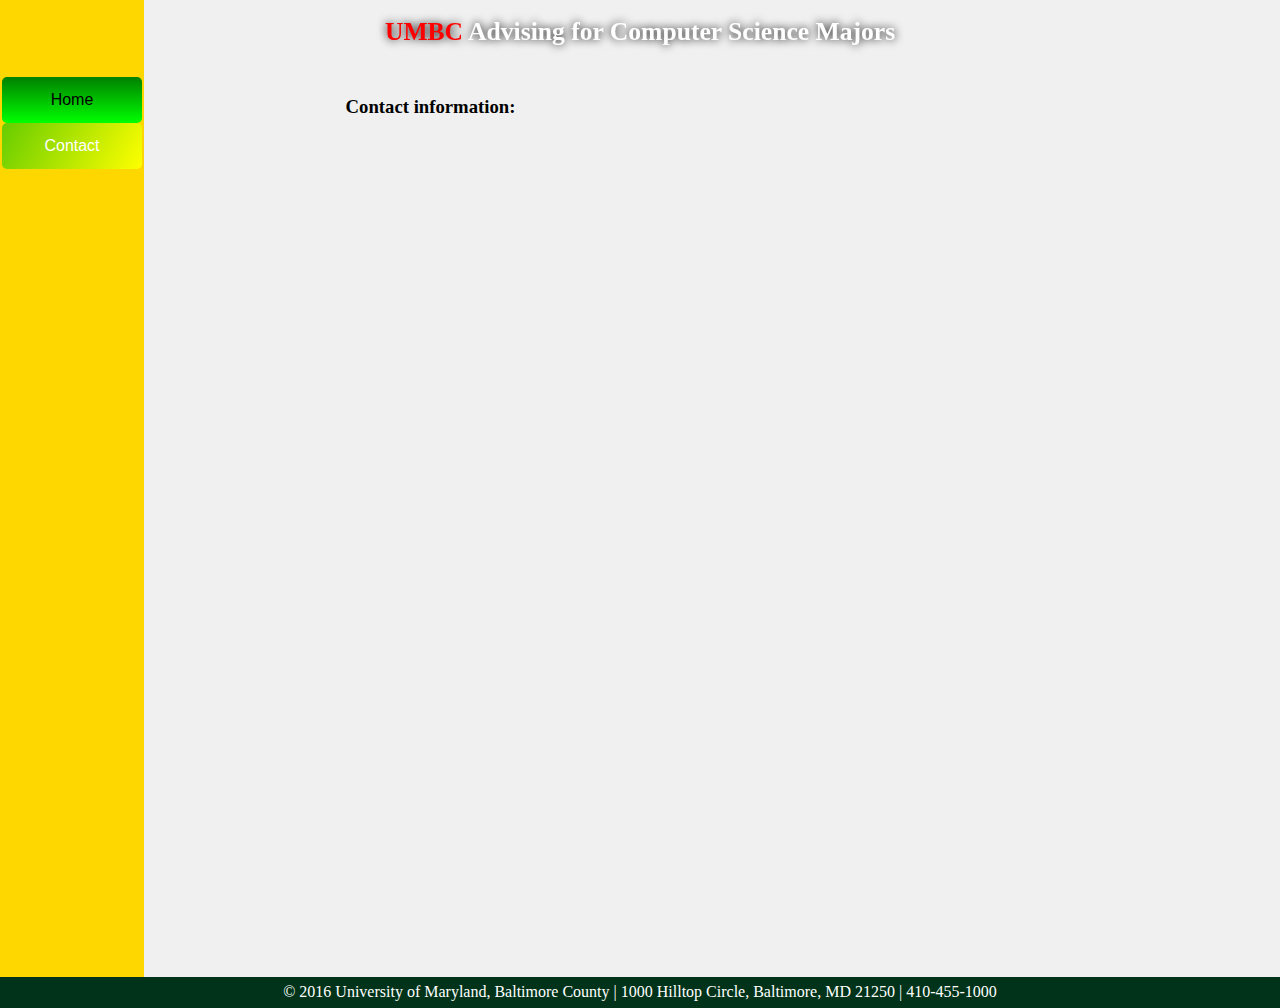
==== contact.html @ 074b7a6d "Old Project" ====
<!-- 
Authors: 




Description:
    This holds all the contact information for the collaborators of Project 1.
    
-->
<!DOCTYPE html>
<html>
<title>UMBC | CMSC Advising</title>
<head>
    <!-- This is for the icon at the top of the page with the title -->
    <link rel="icon" href="icon.png">
    <!-- Link to the css file that stylizes the html in this document -->
    <link rel="stylesheet" type="text/css" href="style.css">
</head>

<body>

<!-- The "topTitle" div -->
<!-- Has one span in it to highlght the "UMBC" red in title -->
<div class = "topTitle">
<h1> <span style = "color:red"> UMBC </span> Advising for Computer Science Majors </h1> 
</div>

<!-- NAVIGATION BAR(LEFT-SIDE) with three things: Home, List of Classes, and About tab --> 
<!-- Currently it all the options link to the same html file -->
<ul>
  <li><a href="index.php">Home</a></li>
  <li><a class="active" href="contact.html">Contact</a></li>
</ul>

<!-- MAIN DIV -->
<!--The main div to put the form which will display the content, in this case, contact info --> 
<div class = "mainDiv">
<h3>Contact information:</h3>

</div>

</body>
<div id="footer">
  &#x000A9 2016 University of Maryland, Baltimore County | 1000 Hilltop Circle, Baltimore, MD 21250 | 410-455-1000
</div>
</html>
---- style.css ----
/*
Authors: 


Description:
    This is the CSS file that is used for index.php, validation.php, register.php, and contact.php
*/

/*
 * Sets the margins for paragraphs to 0 for better formatting
 */
p{
  margin: 0;
}

/*
 * This css is for the header on the top that stays at the top
 */
.topTitle{
	
    position: fixed; /* Keeps it at the top */
    background-image: url(http://thumbs.dreamstime.com/x/gold-black-circles-10809992.jpg);
    color: white;
    width: 100%; 
    //height: 1vw;
    text-align: center;
    font-size: 1vw;
    //padding: 1px;	
    font-weight: bold;
    font-family:Book Antiqua;
    z-index: 5;
}

/*
 * This sets the error messages to red
 */
.error {
	
    color: red;
}

/*
 * This sets the html document to fill the whole browser
 */
html {
    height: 100%;
}

/*
 * Sets the body to expand the length of the page (This is where all the content except the footer is
 */
body {
    height:100%;
    margin: 0px;    
    cursor: url(http://www.rw-designer.com/cursor-extern.php?id=80910), auto;
}

/*
 * Sets the h1 to have shadow
 */
h1 {
    text-shadow: 0px 0px 10px rgb(0,0,0);
}

/*
 * This is the main content of the page that is set to display.
 */
.mainDiv{
    //clear: both;
    //margin-left: vw;    
    //width: %;
    height: 100%;
    background-color: rgb(240,240,240);
    //padding-right: 1%;
	padding-top: 6vw;
    padding-left: 27vw;
	padding-right: 27vw;
	//margin: auto;
	//padding-bottom: 27vw;
	//padding-left: 10%;
	//padding-right: 5%;
	z-index: 4;
	//white-space: nowrap;
	//overflow: hidden;
	overflow: auto;
	margin-bottom: 0px;
}

/*
 * This is the navigation bar that is set to yellow
 */
ul {
	float: left;
	position: fixed;
    list-style-type: none;
    //margin: 0;
    padding-top: 6vw;
	padding-left: 2px;
	padding-right: 2px;
	font-size: 100%;
    width: 25vw;
    background-color: rgb(255,215,0);
    height: 100%;
    overflow: auto;
    font-family:Helvetica;
	max-width: 140px;
	z-index: 3;
	margin: 0px;
}

/*
 * This is the default button state for the buttons in the navigation bar
 */
li a {
    display: block;
    background: linear-gradient(green, lime);
    color: black;
    text-align: center;
    //text-shadow: black;
    padding-top: 10%;
    padding-left: 5px;
    padding-right: 5px;
    padding-bottom: 10%;
    text-decoration: none;
    border-radius: 5px 5px;
    max-width: 85%
    cursor: url(http://www.rw-designer.com/cursor-extern.php?id=80909), auto;
}

/*
 * Highlights the navigation bar buttons when you are currently in the page specified by the button
 */
li a.active {
    background: linear-gradient(-60deg, yellow, rgb(102,204,0));
    color: white;
	
    
   
}

/*
 * Highlights the button you are about to click
 */
li a:hover:not(.active) {
    background: linear-gradient(-30deg, rgb(0, 204, 230), lime);
    color: white;
    transition: width 1s;
    border-radius: 5px 5px 30px 5px;
}

/*
 * This is for the footer of the website that is set to expand the width of the page and set to bottom
 */
#footer {
    background-color:#003319;
    clear: both;
    position: absolute;
    color:white;
    text-align:center;
    //padding:5px;
    padding-top: 0.5vw;
    padding-bottom: 0.5vw;
    float: below;
    position: below;
    width: 100%;
    z-index: 999;
    overflow: auto;
    margin: 0px;
}

/*
 * Decorates the input of the textbox
 */
input[type=text] {
    width: 40%;
    padding: 8px 15px;
    margin: 4px 0;
    box-sizing: border-box;
    border: 1px solid #555;
    border-radius: 6px;
    outline: none;
}

/*
 * Highlights the textbox with yellow when you are typing in it
 */
input[type=text]:focus {
    background-color: rgb(255,215,0);
    border: 3px solid #555;
}

/*
 * This is just setting the size of the checkbox
 */
input[type=checkbox] {
    transform: scale(1.3);
    
}

/*
 * Decorates the submit button
 */
input[type=submit] {
    background: linear-gradient(lime, green); 
    border: none;
    color: white;
    padding: 16px 32px;
    text-align: center;
    text-decoration: none;
    display: inline-block;
    font-size: 16px;
    margin: 3vw 5vw 5vw 0.5vw;
    border-radius: 8px;
    transition-duration: 0.4s;
    cursor: pointer;
}

/*
 * Highlight submit button when you're above it
 */
input[type=submit]:hover {
    background: linear-gradient(#4CAF50, yellow);
    color: white;
    box-shadow: 0 5px 5px 0 rgba(0,0,0,0.24), 0 5px 5px 0 rgba(0,0,0,0.19);

}

/*
 * Similar to submit button but for all buttons
 */
input[type=button] {
    background: linear-gradient(lime, green);
    border: none;
    color: white;
    padding: 16px 32px;
    text-align: center;
    text-decoration: none;
    display: inline-block;
    font-size: 16px;
    margin: 4px 2px;
    border-radius: 8px;
    transition-duration: 0.4s;
    cursor: pointer;
}

/*
 * Highlight so you know you're above it
 */
input[type=button]:hover {
    background: linear-gradient(#4CAF50, yellow);
    color: white;
    box-shadow: 0 5px 5px 0 rgba(0,0,0,0.24), 0 5px 5px 0 rgba(0,0,0,0.19);
}

/*
 * Makes the link look like a button on the last page which is a return to homepage button
 */
a.return:link, a.return:visited {
    background: linear-gradient(lime, green);
    border: none;
    color: white;
    padding: 16px 32px;
    text-align: center;
    text-decoration: none;
    display: inline-block;
    font-size: 16px;
    margin: 4px 2px;
    border-radius: 8px;
    transition-duration: 0.4s;
    cursor: pointer;
}

/*
 * When the button is hovered, make it look nice
 */
a.return:hover, a.return:active {
    background: linear-gradient(#4CAF50, yellow);
    color: white;
    box-shadow: 0 5px 5px 0 rgba(0,0,0,0.24), 0 5px 5px 0 rgba(0,0,0,0.19);

}

/*
 * Dim the read only textbox to show that it is unchangable
 */
input[readonly]
{
    background-color:rgb(255,200,0);
}
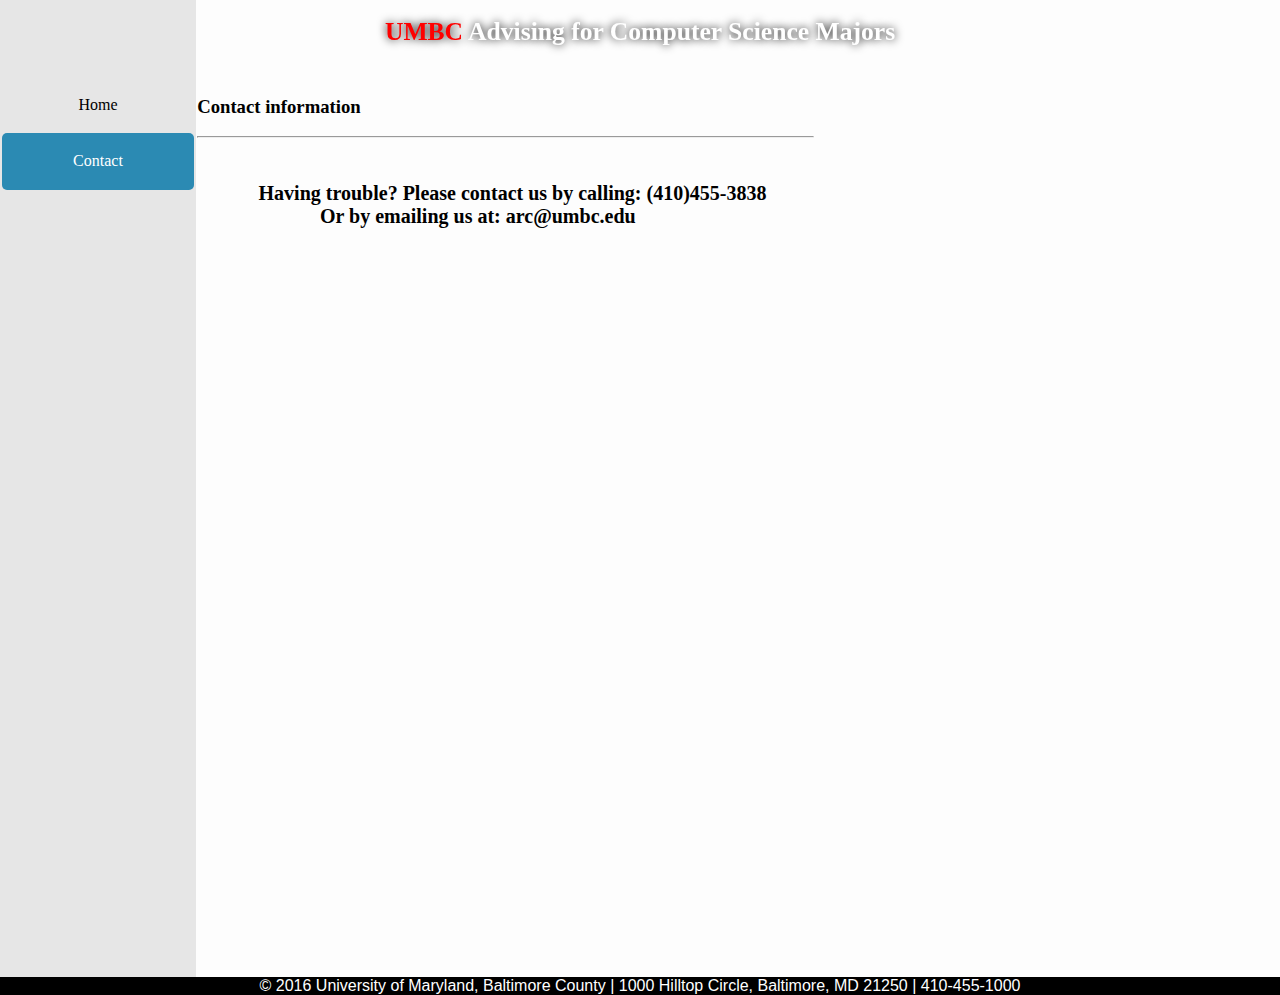
==== commit 2ee3b266: "Updated CSS" ====
--- a/contact.html
+++ b/contact.html
@@ -23,7 +23,7 @@
 <!-- The "topTitle" div -->
 <!-- Has one span in it to highlght the "UMBC" red in title -->
 <div class = "topTitle">
-<h1> <span style = "color:red"> UMBC </span> Advising for Computer Science Majors </h1> 
+<h1> <span style = "color:red">UMBC</span> Advising for Computer Science Majors </h1> 
 </div>
 
 <!-- NAVIGATION BAR(LEFT-SIDE) with three things: Home, List of Classes, and About tab --> 
@@ -36,8 +36,10 @@
 <!-- MAIN DIV -->
 <!--The main div to put the form which will display the content, in this case, contact info --> 
 <div class = "mainDiv">
-<h3>Contact information:</h3>
-
+<h3>Contact information</h3><hr><br><br>
+<b style="font-size: 20px">Having trouble? Please contact us by calling: (410)455-3838
+<br>
+Or by emailing us at: arc@umbc.edu</b>
 </div>
 
 </body>
--- a/style.css
+++ b/style.css
@@ -19,7 +19,7 @@
 .topTitle{
 	
     position: fixed; /* Keeps it at the top */
-    background-image: url(http://thumbs.dreamstime.com/x/gold-black-circles-10809992.jpg);
+    background-image: url(http://www.michaelmillerfabrics.com/media/catalog/product/cache/1/image/500x/9df78eab33525d08d6e5fb8d27136e95/j/e/jet_black_3.jpg);
     color: white;
     width: 100%; 
     //height: 1vw;
@@ -44,6 +44,7 @@
  */
 html {
     height: 100%;
+    overflow-y: hidden;
 }
 
 /*
@@ -52,7 +53,7 @@
 body {
     height:100%;
     margin: 0px;    
-    cursor: url(http://www.rw-designer.com/cursor-extern.php?id=80910), auto;
+    font-family: Helvetica;
 }
 
 /*
@@ -63,47 +64,58 @@
 }
 
 /*
+ * Push headings slightly left with nicer font
+ */
+h2, h3{
+    margin-left: -20%;
+    font-family: Garamond;
+}
+
+b{
+    margin-left: -10%;
+    font-family: Garamond;
+}
+/*
+ * Push line under heading slightly left
+ */
+hr{
+    margin-left: -20%;
+    width: 100%;
+}
+
+
+/*
  * This is the main content of the page that is set to display.
  */
 .mainDiv{
-    //clear: both;
-    //margin-left: vw;    
-    //width: %;
     height: 100%;
-    background-color: rgb(240,240,240);
-    //padding-right: 1%;
+    background-color: #FDFDFD;
 	padding-top: 6vw;
-    padding-left: 27vw;
+    padding-left: 25%;
 	padding-right: 27vw;
-	//margin: auto;
-	//padding-bottom: 27vw;
-	//padding-left: 10%;
-	//padding-right: 5%;
+
 	z-index: 4;
-	//white-space: nowrap;
-	//overflow: hidden;
 	overflow: auto;
 	margin-bottom: 0px;
 }
 
 /*
- * This is the navigation bar that is set to yellow
+ * This is the side navigation bar
  */
 ul {
 	float: left;
 	position: fixed;
     list-style-type: none;
-    //margin: 0;
     padding-top: 6vw;
 	padding-left: 2px;
 	padding-right: 2px;
 	font-size: 100%;
-    width: 25vw;
-    background-color: rgb(255,215,0);
+    width: 15%;
+    background-color: #E6E6E6;
     height: 100%;
     overflow: auto;
-    font-family:Helvetica;
-	max-width: 140px;
+    font-family:Garamond;
+	max-width: 300px;
 	z-index: 3;
 	margin: 0px;
 }
@@ -113,10 +125,8 @@
  */
 li a {
     display: block;
-    background: linear-gradient(green, lime);
     color: black;
     text-align: center;
-    //text-shadow: black;
     padding-top: 10%;
     padding-left: 5px;
     padding-right: 5px;
@@ -131,7 +141,7 @@
  * Highlights the navigation bar buttons when you are currently in the page specified by the button
  */
 li a.active {
-    background: linear-gradient(-60deg, yellow, rgb(102,204,0));
+    background: #2B8AB3;
     color: white;
 	
     
@@ -142,7 +152,7 @@
  * Highlights the button you are about to click
  */
 li a:hover:not(.active) {
-    background: linear-gradient(-30deg, rgb(0, 204, 230), lime);
+    background: #2B8AB3;
     color: white;
     transition: width 1s;
     border-radius: 5px 5px 30px 5px;
@@ -152,19 +162,14 @@
  * This is for the footer of the website that is set to expand the width of the page and set to bottom
  */
 #footer {
-    background-color:#003319;
-    clear: both;
-    position: absolute;
+    background-color:black;
+    
     color:white;
     text-align:center;
-    //padding:5px;
-    padding-top: 0.5vw;
-    padding-bottom: 0.5vw;
     float: below;
-    position: below;
     width: 100%;
     z-index: 999;
-    overflow: auto;
+    overflow: hidden;
     margin: 0px;
 }
 
@@ -173,7 +178,7 @@
  */
 input[type=text] {
     width: 40%;
-    padding: 8px 15px;
+    padding: 4px 8px;
     margin: 4px 0;
     box-sizing: border-box;
     border: 1px solid #555;
@@ -185,7 +190,7 @@
  * Highlights the textbox with yellow when you are typing in it
  */
 input[type=text]:focus {
-    background-color: rgb(255,215,0);
+    background-color: #FFCB00;
     border: 3px solid #555;
 }
 
@@ -201,7 +206,7 @@
  * Decorates the submit button
  */
 input[type=submit] {
-    background: linear-gradient(lime, green); 
+    background: #FF4E32; 
     border: none;
     color: white;
     padding: 16px 32px;
@@ -219,8 +224,8 @@
  * Highlight submit button when you're above it
  */
 input[type=submit]:hover {
-    background: linear-gradient(#4CAF50, yellow);
-    color: white;
+    background: white;
+    color: #FF4E32;
     box-shadow: 0 5px 5px 0 rgba(0,0,0,0.24), 0 5px 5px 0 rgba(0,0,0,0.19);
 
 }
@@ -229,9 +234,9 @@
  * Similar to submit button but for all buttons
  */
 input[type=button] {
-    background: linear-gradient(lime, green);
+    background: #FF4E32;
     border: none;
-    color: white;
+    color: black;
     padding: 16px 32px;
     text-align: center;
     text-decoration: none;
@@ -247,8 +252,8 @@
  * Highlight so you know you're above it
  */
 input[type=button]:hover {
-    background: linear-gradient(#4CAF50, yellow);
-    color: white;
+    background: white;
+    color: #FF4E32;
     box-shadow: 0 5px 5px 0 rgba(0,0,0,0.24), 0 5px 5px 0 rgba(0,0,0,0.19);
 }
 
@@ -256,7 +261,7 @@
  * Makes the link look like a button on the last page which is a return to homepage button
  */
 a.return:link, a.return:visited {
-    background: linear-gradient(lime, green);
+    background: #FFD632;
     border: none;
     color: white;
     padding: 16px 32px;
@@ -274,8 +279,8 @@
  * When the button is hovered, make it look nice
  */
 a.return:hover, a.return:active {
-    background: linear-gradient(#4CAF50, yellow);
-    color: white;
+    background: white;
+    color: #FFD632;
     box-shadow: 0 5px 5px 0 rgba(0,0,0,0.24), 0 5px 5px 0 rgba(0,0,0,0.19);
 
 }
